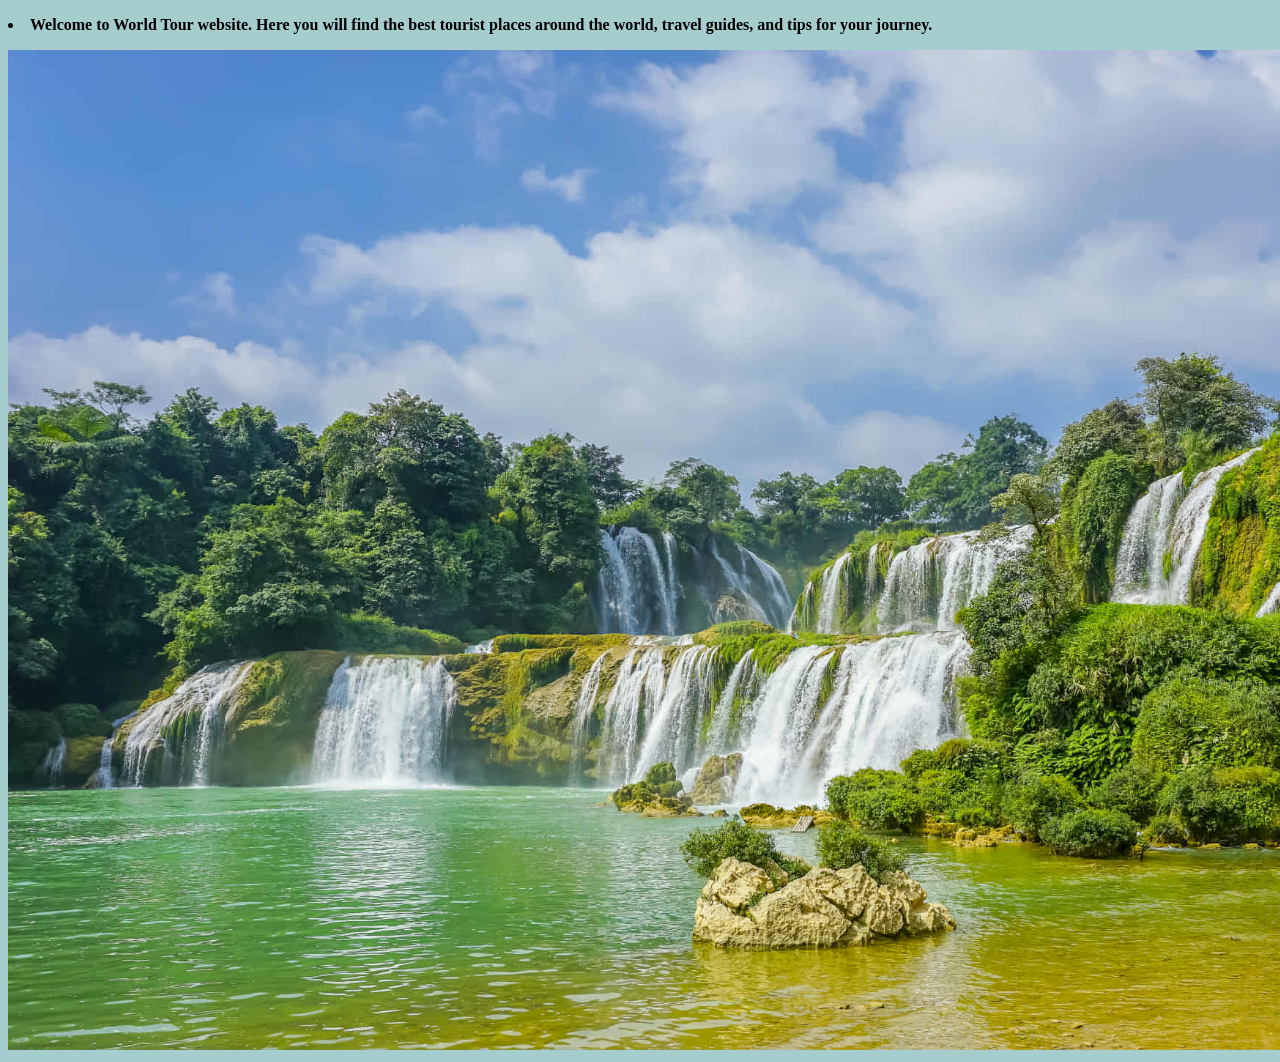
==== about.html @ 33ba7ebd "final project" ====
<!DOCTYPE html>
<html lang="en">
<head>
    <meta charset="UTF-8">
    <meta name="viewport" content="width=device-width, initial-scale=1.0">
    <title>
        About us
    </title>
</head>

    <body style="background-color: rgb(165, 205, 205);">
             <p><b><li>Welcome to World Tour website. Here you will find the best tourist places around the world,
        travel guides, and tips for your journey.</li> </b></p>

        <img src="/assets/bg.jpeg" width="1500">
        </body>
    

</html>
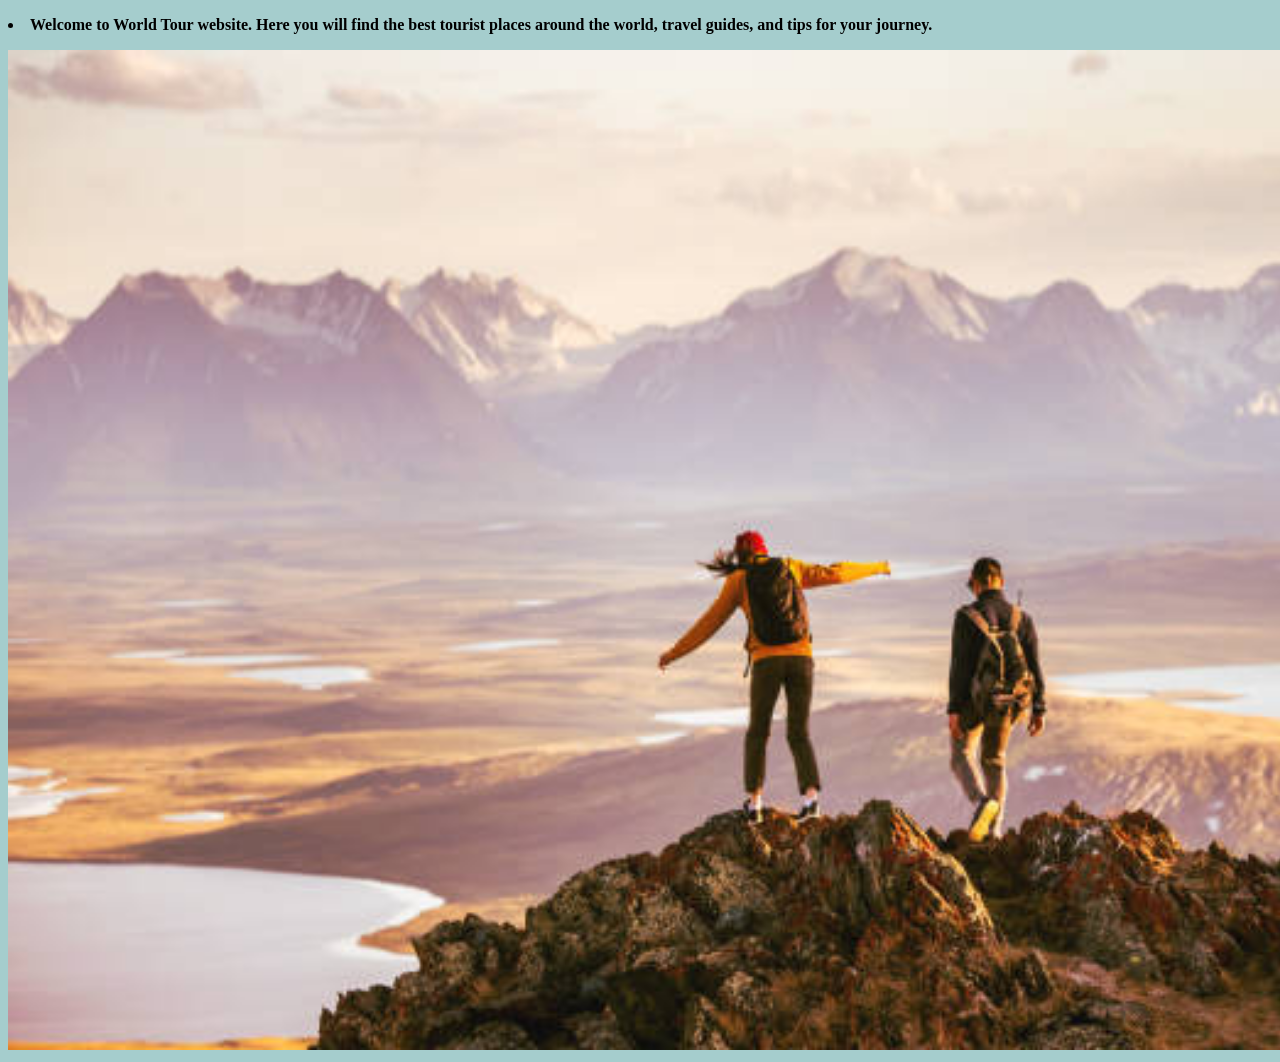
==== commit d54dd1d4: "last changes" ====
--- a/about.html
+++ b/about.html
@@ -12,7 +12,7 @@
              <p><b><li>Welcome to World Tour website. Here you will find the best tourist places around the world,
         travel guides, and tips for your journey.</li> </b></p>
 
-        <img src="/assets/bg.jpeg" width="1500">
+        <img src="assets/bg.jpg" width="1500">
         </body>
     
 
